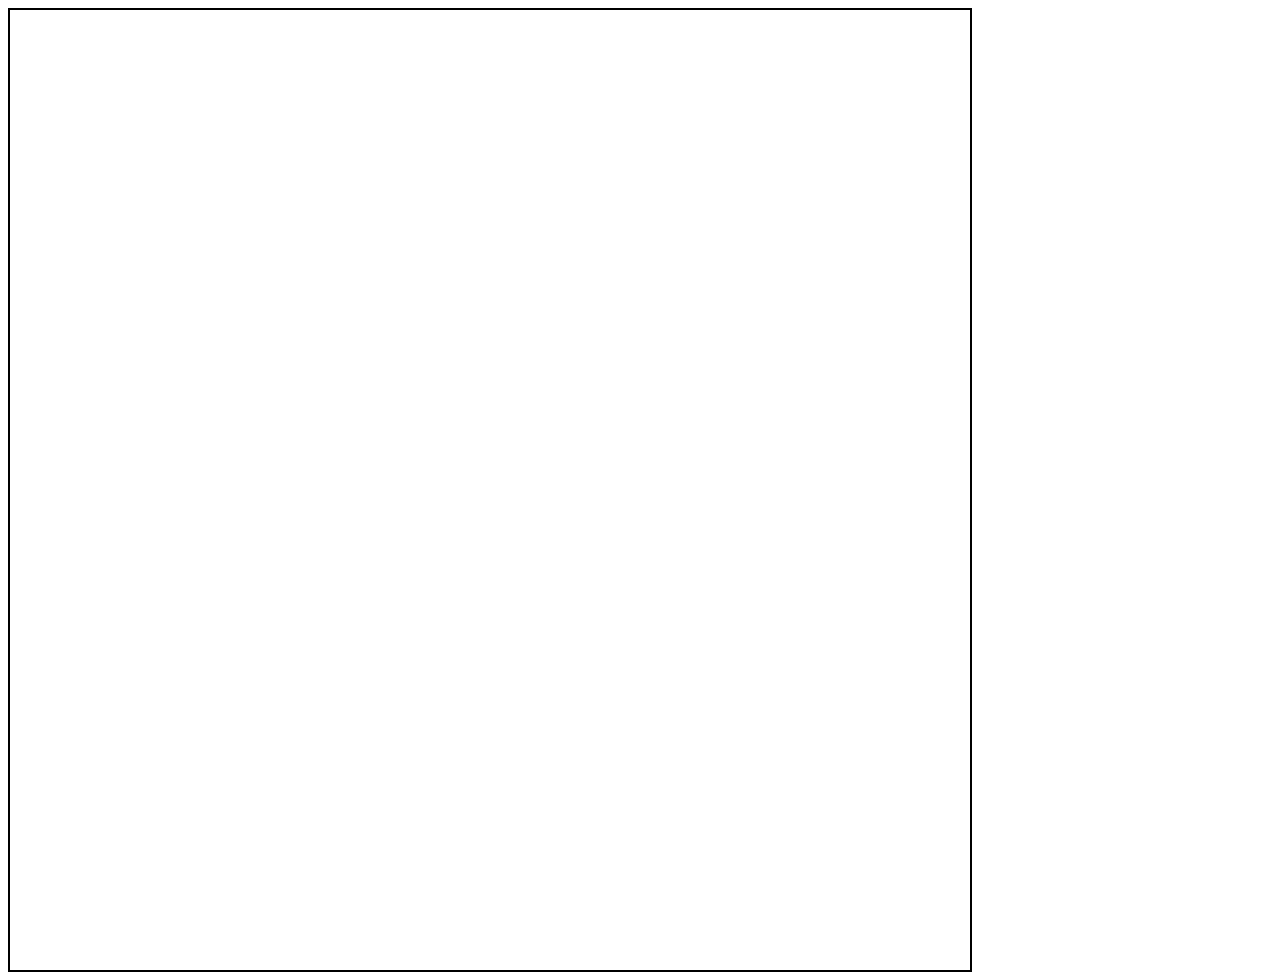
==== Etch.html @ 5311fd89 "Created the initial 16x16 grid and made sure it works when running createGrid()" ====
<!DOCTYPE html>
<!--
NEEDS: 
-Program needs to automatically generate grid based on input number (like 16x16)
within alligned space.
-


TO DO:
-specifically define a 16x16 grid.


-->

<html>
    <head>
        <link rel="stylesheet" href="style.css">
    </head>
<body>

<div class="grid-container"></div>



<script src="Etch.js"></script>
</body>
</html>
---- style.css ----
.grid-container {
    display: grid;
    width: 960px;
    height: 960px;
    grid-auto-flow: column;
    grid-template-columns: repeat(16, 1fr);
    grid-template-rows: repeat(16, 1fr);
    border: solid;
    border-color: black;
    border-width: 2px 2px 2px 2px;
}

.gridSquare {
    border: 1px;
    border-style: solid;
    border-color: black;
    height: repeat(16, 1fr);
    width: repeat(16, 1fr);
}
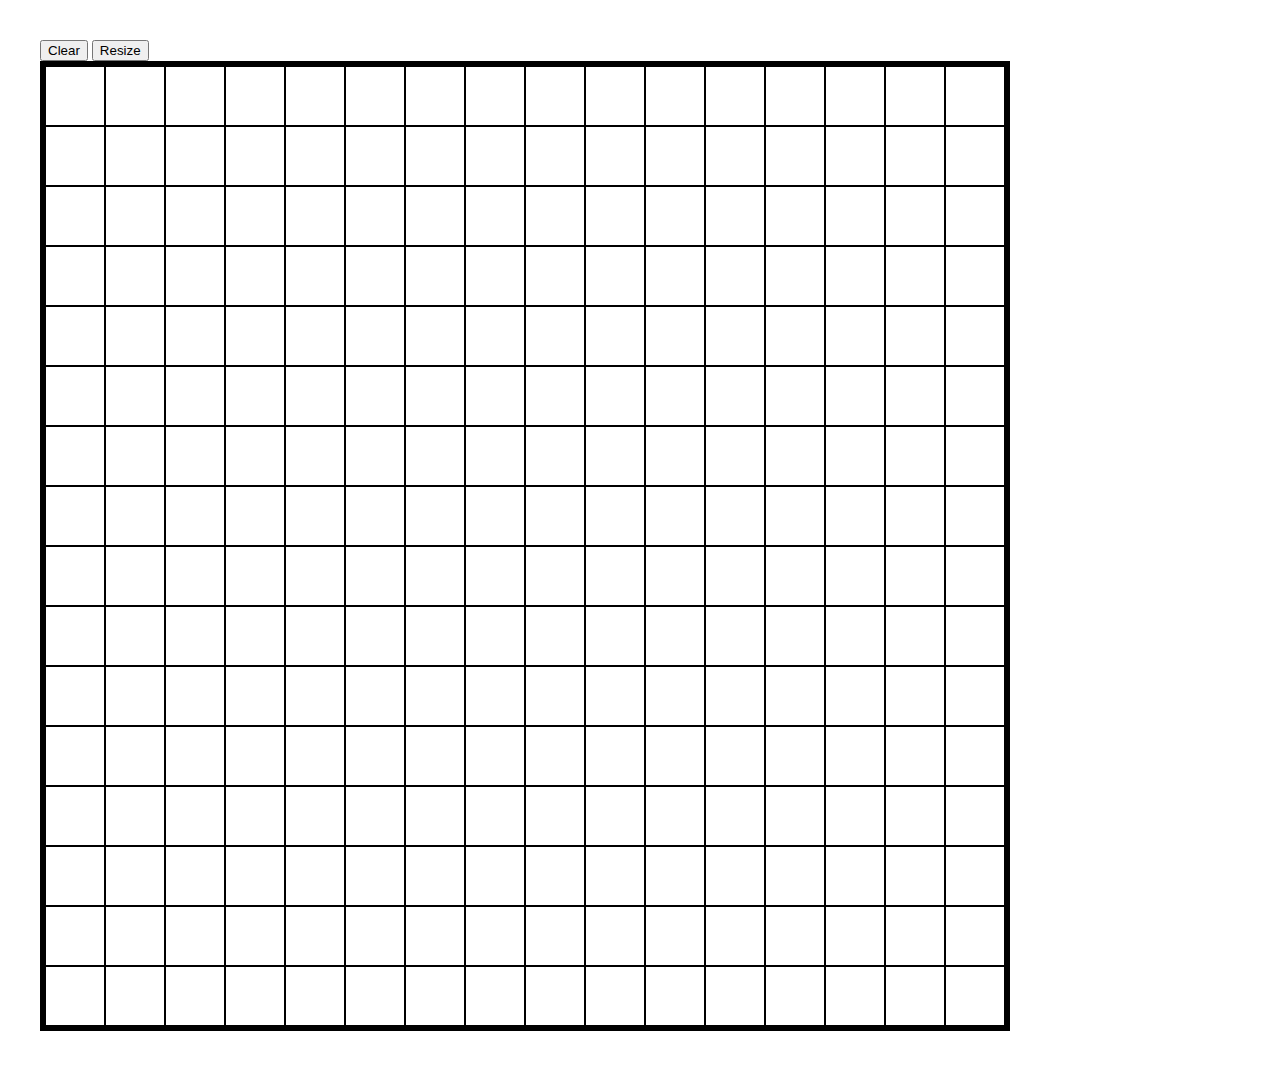
==== commit d104b683: "Fixed issue with createGrid() not filling the grid container properly." ====
--- a/Etch.html
+++ b/Etch.html
@@ -1,24 +1,14 @@
 <!DOCTYPE html>
-<!--
-NEEDS: 
--Program needs to automatically generate grid based on input number (like 16x16)
-within alligned space.
--
-
-
-TO DO:
--specifically define a 16x16 grid.
-
-
--->
 
 <html>
     <head>
-        <link rel="stylesheet" href="style.css">
+        <link rel="stylesheet" type="text/css" href="style.css">
     </head>
 <body>
 
-<div class="grid-container"></div>
+    <button class="clear">Clear</button>
+    <button class="resize">Resize</button>
+    <div class="grid-container"></div>
 
 
 
--- a/style.css
+++ b/style.css
@@ -1,19 +1,21 @@
+body {
+    margin: 40px;
+}
+
 .grid-container {
     display: grid;
     width: 960px;
     height: 960px;
     grid-auto-flow: column;
-    grid-template-columns: repeat(16, 1fr);
-    grid-template-rows: repeat(16, 1fr);
-    border: solid;
-    border-color: black;
-    border-width: 2px 2px 2px 2px;
+    grid-template-columns: repeat(size, 1fr);
+    grid-template-rows: repeat(size, 1fr);
+    border: 5px solid;
 }
 
-.gridSquare {
-    border: 1px;
-    border-style: solid;
-    border-color: black;
-    height: repeat(16, 1fr);
-    width: repeat(16, 1fr);
+.grid-square {
+    border: 1px solid;
+}
+
+.resize, .clear {
+
 }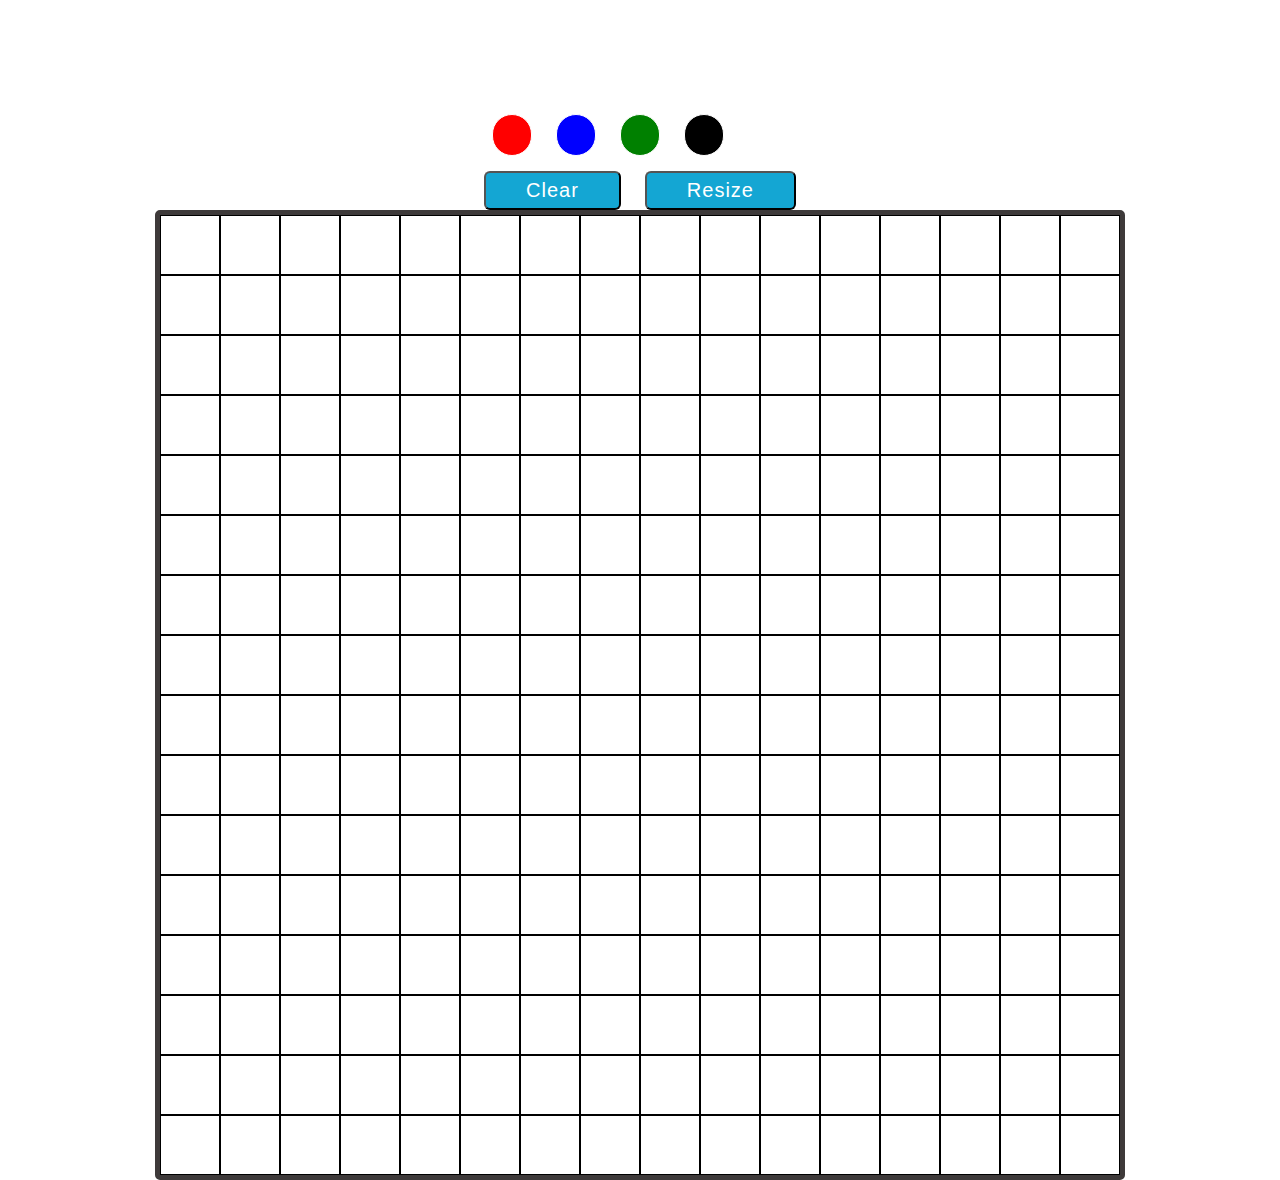
==== commit 629fe282: "Added ability to paint/drag with mousehold. Fixed Clear button: Now properly clears drawings. Create" ====
--- a/Etch.html
+++ b/Etch.html
@@ -2,15 +2,28 @@
 
 <html>
     <head>
+        <link rel="stylesheet" type="text/css" href="reset.css">
         <link rel="stylesheet" type="text/css" href="style.css">
+        <h1>Etch-a-Sketch</h1>
     </head>
 <body>
 
-    <button class="clear">Clear</button>
-    <button class="resize">Resize</button>
+    <div class="color-selection">
+        <button class="colors" id="red"></button>
+        <button class="colors" id="blue"></button>
+        <button class="colors" id="green"></button>
+        <button class="colors" id="black"></button>
+        <button class="colors" id="white"></button>
+    </div>
+
+    <div class="option-selection">
+        <button class="options" id="clear">Clear</button>
+        <button class="options" id="resize">Resize</button>
+    </div>
+    
     <div class="grid-container"></div>
 
-
+    
 
 <script src="Etch.js"></script>
 </body>
--- a/style.css
+++ b/style.css
@@ -1,5 +1,19 @@
 body {
-    margin: 40px;
+    background-image: url("https://wallpaperplay.com/walls/full/4/7/4/17343.jpg");
+    background-repeat: no-repeat;
+}
+
+h1 {
+    font-family: 'Gochi Hand', cursive, Arial, Helvetica, sans-serif;
+    font-size: 80px;
+    text-align: center;
+    color: white;
+    margin: 17px 0px 0px 0px;
+}
+
+.grid-wrapper {
+    display: block;
+    text-align: center;
 }
 
 .grid-container {
@@ -7,15 +21,77 @@
     width: 960px;
     height: 960px;
     grid-auto-flow: column;
-    grid-template-columns: repeat(size, 1fr);
-    grid-template-rows: repeat(size, 1fr);
-    border: 5px solid;
+    background-color: white;
+    border: 5px solid #3e3a3a;
+    border-radius: 5px;
+    margin: auto;
 }
 
 .grid-square {
     border: 1px solid;
 }
 
-.resize, .clear {
+.option-selection {
+    display: block;
+    text-align: center;
+}
 
+.options {
+    background-color: rgb(20, 166, 211);
+    border-radius: 6px;
+    padding: 6px 40px 6px 40px;
+    margin: 0px 10px 0px 10px;
+    font-size: 20px;
+    color: white;
+    font-family: 'Bangers', cursive, Arial, Helvetica, sans-serif;
+    letter-spacing: 1px;
+}
+
+.options:hover {
+    background-color: rgb(22, 173, 219);
+    transform: scale(1.07);
+}
+
+
+/* Color options*/
+.color-selection {
+    display: block;
+    text-align: center;
+}
+.colors {
+    margin: 5px 10px 15px 10px;
+    width: 40px;
+    padding: 20px 0px 20px 0px;
+    border-radius: 100px;
+    border: 1px solid white;
+    
+}
+
+.colors:hover {
+    transform: scale(1.2);
+}
+
+#red {
+    background-color: red;
+}
+
+#black {
+    background-color: black;
+}
+
+#blue {
+    background-color: blue;
+}
+
+#green {
+    background-color: green;
+}
+
+#white {
+    background-color: white;
+}
+
+/*Footer*/
+footer {
+    margin: 30px 0px 0px 0px;
 }